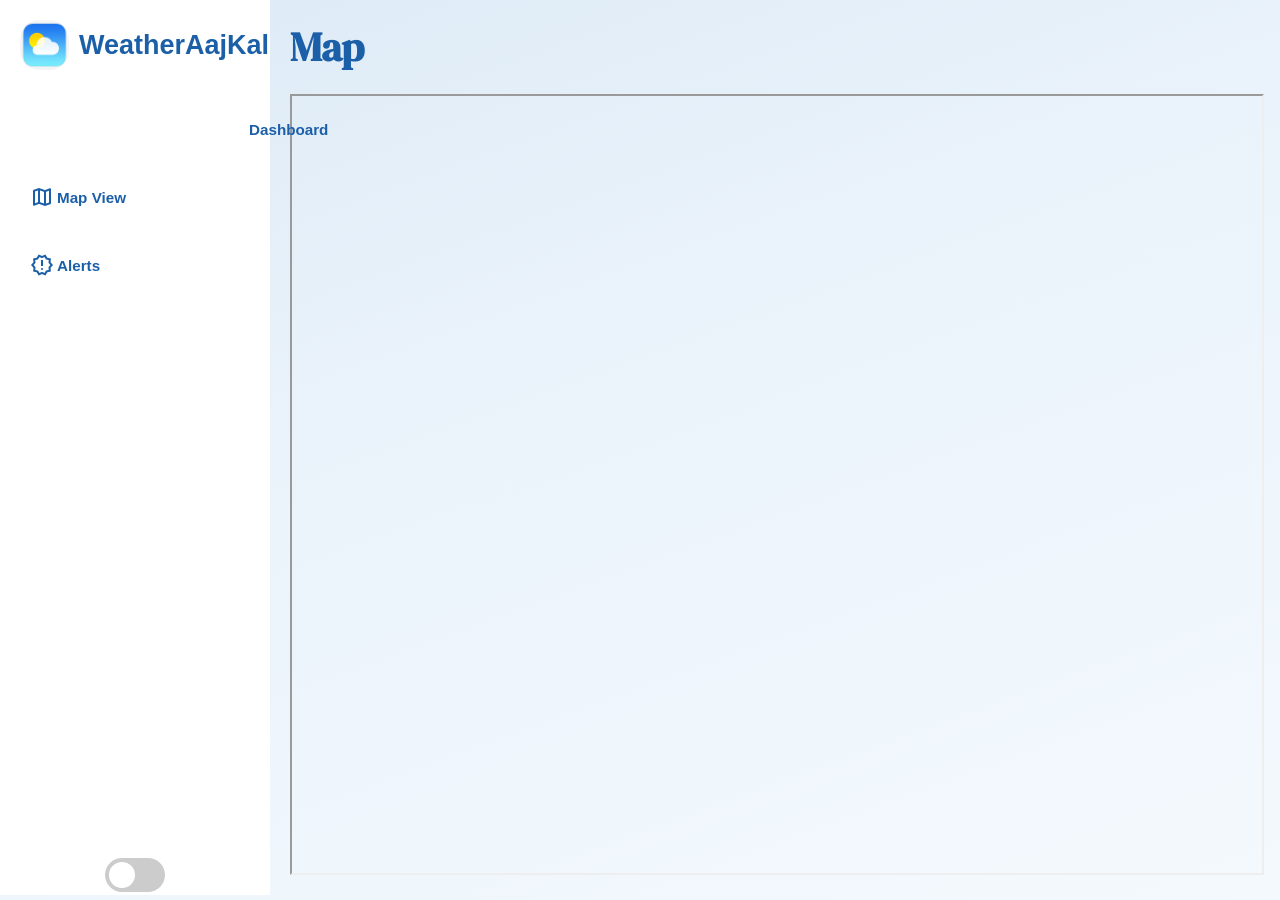
==== map.html @ b91de014 "Initial commit from Smart City Weather Dashboard" ====
<!DOCTYPE html>
<html lang="en">
<head>
    <meta charset="UTF-8">
    <meta name="viewport" content="width=device-width, initial-scale=1.0">
    <link rel="stylesheet" href="style.css">
    <link rel="stylesheet" href="https://fonts.googleapis.com/icon?family=Material+Icons+Sharp">
    <link rel="stylesheet" href="https://fonts.googleapis.com/css2?family=Material+Symbols+Outlined"/>
    <link rel="preconnect" href="https://fonts.googleapis.com">
    <link rel="preconnect" href="https://fonts.gstatic.com" crossorigin>
    <link href="https://fonts.googleapis.com/css2?family=DM+Serif+Display:ital@0;1&display=swap" rel="stylesheet">
    <title>mapview</title>
</head>
<body>
    <div class="container">
        <aside class="side-Portion">
                <div class="top">
                    <div class="logo">
                        <img src="./assets/logo.png" alt="">
                        <h1>WeatherAajKal</h1>
                    </div>
                </div>
                <div class="sidebar">
                    <a href="index.html">
                        <span class="material-icons-sharp">grid_view</span>
                        <h3>Dashboard</h3>
                    </a>
                    <a href="#">
                        <span class="material-symbols-outlined">map</span>
                        <h3>Map View</h3>
                    </a>
                    <a href="#">
                        <span class="material-symbols-outlined">release_alert</span>
                        <h3>Alerts</h3>
                    </a>
                </div>
                <div class="theme">
                    <label class="switch">
                    <input type="checkbox">
                    <span class="slider"></span>
                    </label>
                </div>
            </aside>
            <main style="padding: 20px;" class="main">
                <h1 style="font-family:DM Serif Display, serif; font-size: 40px; color: #1B5FA8;">Map</h1>
                <iframe  width="100%" height="100%" allow="geolocation" src="https://api.maptiler.com/maps/base-v4/?key=gYnPgyKk9dS8wp65zdMG#1.0/0.00000/0.00000"></iframe>
            </main>
        </div>
    
</body>
</html>
---- style.css ----
*{
    margin: 0;
    padding: 0;
} 
:root {
    --blue:       #1B5FA8;
    --blue-dark:  #174E8C;
    --blue-card:  #1D6A9F;
    --sky-top:    #dce9f5;
    --sky-mid:    #eaf3fb;
    --sky-bot:    #f4f9fd;
    --text-dark:  #1a1a2e;
    --text-mid:   #4a5568;
    --text-light: #8a96a8;
    --white:      #ffffff;
    --border:     rgba(0,0,0,0.08);
    --sidebar-w:  240px;
}
 
body {
    font-family: 'DM Sans', sans-serif;
    background: linear-gradient(160deg, var(--sky-top) 0%, var(--sky-mid) 40%, var(--sky-bot) 100%);
    min-height: 100vh;
    color: var(--text-dark);
}
.container{
    display: flex;

}

.logo{
    display: flex;
    align-items: center;
    gap: 10px;
    cursor: pointer;
    color:#1B5FA8;
}

.logo img {
    width: 50px;
    height: 50px;
    border-radius: 40%;

}
.logo h1{
    font-size: 27px;
}
a{
    color:#1B5FA8;
    font-size: 13px;
}

.sidebar a {
    display: flex;
    align-items: center;
    gap: 3px;
    text-decoration: none;
    width: 200px;
    height: 38px;

    padding: 10px;

}
.sidebar a:hover{
    background: #bce2ee;
    border-radius: 15px;
}
.side-Portion{
    height: 95vh;
    width: 18vw;
    background: white;
    padding: 20px;
    position: relative;
}
.sidebar{
    position: absolute;
    top: 100px;
    display: flex;
    flex-direction: column;
    gap: 10px;
}

.theme{
    position:absolute;
    bottom: 0px;
    width: 18vw;
    height: 40px;
    display: flex;
    justify-content: center;
    align-items: center;
}
.switch {
  position: relative;
  width: 60px;
  height: 34px;
}


.switch input {
  opacity: 0;
  width: 0;
  height: 0;
}
.slider {
  position: absolute;
  cursor: pointer;
  inset: 0;
  background-color: #ccc;
  transition: 0.4s;
  border-radius: 34px;
}

.slider:before {
  content: "";
  position: absolute;
  height: 26px;
  width: 26px;
  left: 4px;
  bottom: 4px;
  background: white;
  transition: 0.4s;
  border-radius: 50%;
}


input:checked + .slider {
  background-color: #2507ec;
}


input:checked + .slider:before {
  transform: translateX(26px);
}

.main{
    display: flex;
    flex-direction: column;
    gap: 20px;
    width: 82vw;
    padding-top: 50px;
    padding-left: 35px;
    padding-right: 35px;
    ;
}

.main input{
    width: 35vw;
    height: 37px;
    border-radius: 20px;
    border: 1px solid black;
    background-color: white;
    padding-left: 14px;
}
.display{
    width: 45vw;
    height: 270px;
    background: linear-gradient(135deg, #1a6fa8 0%, #174e8c 100%);
    border-radius: 20px;
    padding: 25px;
    color: white;
}
#cityname{
    font-size: 43px;
    font-family: "DM Serif Display", serif;

}
.hero{
    display: flex;
    gap: 20px;
}
.wear{
    width: 25vw;
    height: 145px;
    background-color: #FFFFFFBF;
    border-radius: 20px;
}
.precipitation{
    width: 25vw;
    height: 145px;
    background-color: #1B5FA8;
    border-radius: 20px;

}
.subhero{
    padding: 0px;
    display: flex;
    gap: 20px;
    flex-direction: column;
}
.searchbtn{
    width: 35px;
    height: 35px;
    border-radius: 50%;
    background-color: white;
    border: none;

}
.inputs{
    display: flex;
    align-items: center;
    gap: 10px;
}
.inputs input{
    background-color: white;
}
.images{
    font-size: 90px;
}

#clouddetail{
    font-size: 18px;
    margin-bottom: 8px;
    font-family: "DM Serif Text", serif;
}
#temp{
    font-size: 70px;
    font-family: "DM Serif Display", serif;
    font-weight: 90;
}
.moredetail{
    display: flex;
    gap: 50px;
    font-size: 12px;
    font-family: "DM Serif Text", serif;
    font-weight: 5;


}

#map {
  height: 100%;
}
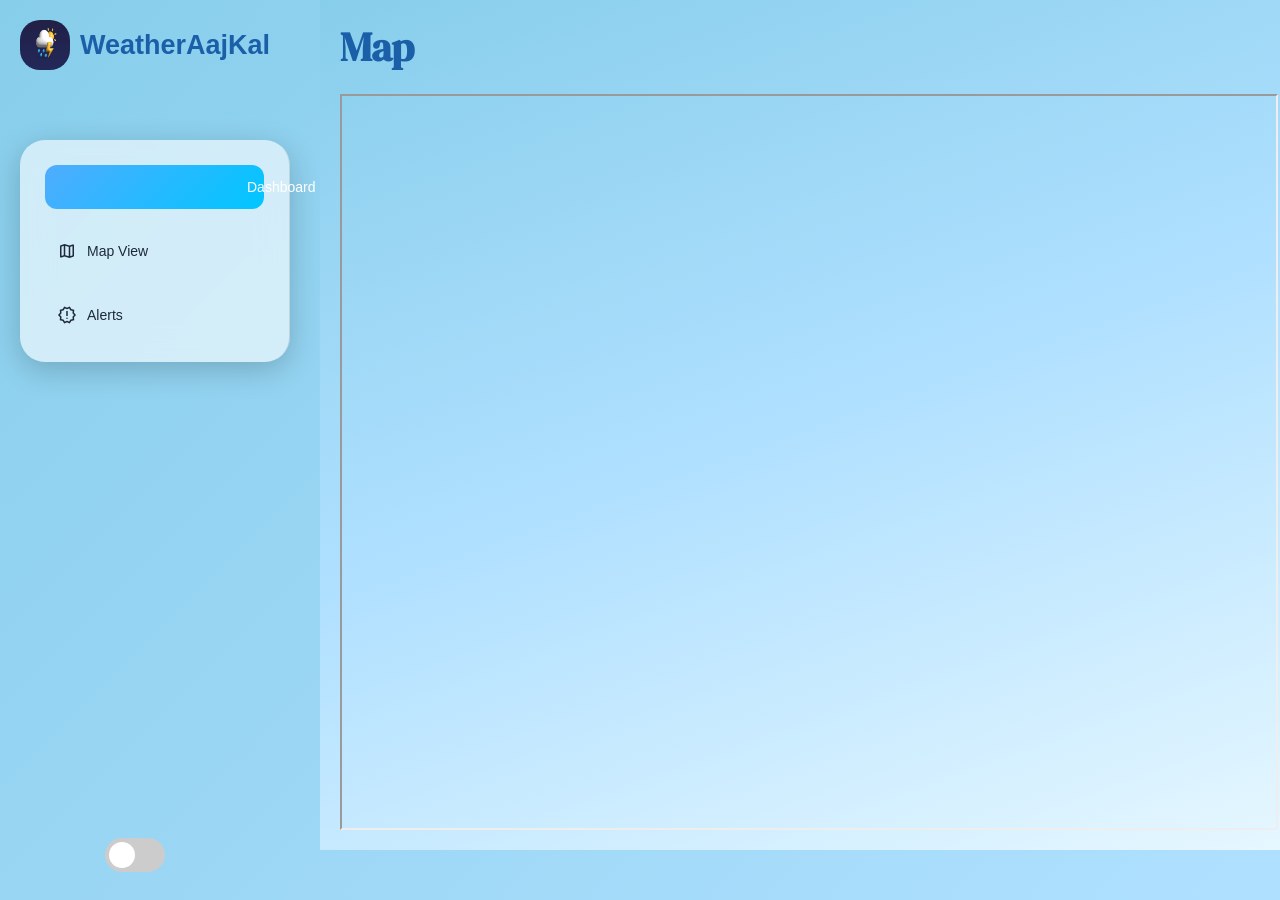
==== commit 56028001: "changed the logo and some changes in map.html" ====
--- a/map.html
+++ b/map.html
@@ -16,7 +16,7 @@
         <aside class="side-Portion">
                 <div class="top">
                     <div class="logo">
-                        <img src="./assets/logo.png" alt="">
+                        <img src="./assets/image.png" alt="">
                         <h1>WeatherAajKal</h1>
                     </div>
                 </div>
@@ -41,7 +41,7 @@
                     </label>
                 </div>
             </aside>
-            <main style="padding: 20px;" class="main">
+            <main style="padding: 20px; height: 90vh;" class="main">
                 <h1 style="font-family:DM Serif Display, serif; font-size: 40px; color: #1B5FA8;">Map</h1>
                 <iframe  width="100%" height="100%" allow="geolocation" src="https://api.maptiler.com/maps/base-v4/?key=gYnPgyKk9dS8wp65zdMG#1.0/0.00000/0.00000"></iframe>
             </main>
--- a/style.css
+++ b/style.css
@@ -3,28 +3,52 @@
     padding: 0;
 } 
 :root {
-    --blue:       #1B5FA8;
-    --blue-dark:  #174E8C;
-    --blue-card:  #1D6A9F;
-    --sky-top:    #dce9f5;
-    --sky-mid:    #eaf3fb;
-    --sky-bot:    #f4f9fd;
-    --text-dark:  #1a1a2e;
-    --text-mid:   #4a5568;
-    --text-light: #8a96a8;
-    --white:      #ffffff;
-    --border:     rgba(0,0,0,0.08);
-    --sidebar-w:  240px;
+    --primary: #4facfe;
+    --primary-dark: #00c6ff;
+
+    --sky-top: #87ceeb;
+    --sky-mid: #b0e0ff;
+    --sky-bot: #e6f7ff;
+
+    --card-bg: rgba(255, 255, 255, 0.6);
+    --glass: rgba(255,255,255,0.25);
+
+    --text-dark: #1e293b;
+    --text-light: #64748b;
+
+    --border: rgba(255,255,255,0.3);
+}
+
+.dark {
+    --sky-top: #020617;
+    --sky-mid: #0f172a;
+    --sky-bot: #1e293b;
+
+    --card-bg: rgba(30, 41, 59, 0.6);
+    --glass: rgba(30,41,59,0.5);
+
+    --text-dark: #f1f5f9;
+    --text-light: #94a3b8;
+
+    --primary: #38bdf8;
 }
  
 body {
     font-family: 'DM Sans', sans-serif;
-    background: linear-gradient(160deg, var(--sky-top) 0%, var(--sky-mid) 40%, var(--sky-bot) 100%);
+    background: linear-gradient(135deg, var(--sky-top), var(--sky-mid), var(--sky-bot));
+    background-size: 200% 200%;
     min-height: 100vh;
     color: var(--text-dark);
 }
+@keyframes gradientMove {
+    0% { background-position: 0% 50%; }
+    50% { background-position: 100% 50%; }
+    100% { background-position: 0% 50%; }
+}
 .container{
-    display: flex;
+    /* display: block; */
+    display: grid;
+    grid-column: 1/3;
 
 }
 
@@ -53,31 +77,49 @@
 .sidebar a {
     display: flex;
     align-items: center;
-    gap: 3px;
-    text-decoration: none;
-    width: 200px;
-    height: 38px;
-
-    padding: 10px;
-
+    gap: 10px;
+    padding: 12px;
+    border-radius: 12px;
+    transition: 0.3s;
+    color: var(--text-dark);
 }
 .sidebar a:hover{
-    background: #bce2ee;
-    border-radius: 15px;
+    background: rgba(255, 255, 255, 0.15);
+    transform: translateX(6px);
+    box-shadow: 0 4px 15px rgba(0,0,0,0.2);
 }
 .side-Portion{
+    position: fixed;
+    top: 0;
+    left: 0;
     height: 95vh;
-    width: 18vw;
-    background: white;
+    width: 260px;  
+
+    display: flex;
+    flex-direction: column;
+    justify-content: space-between;
+
     padding: 20px;
-    position: relative;
+}
+.sidebar a:first-child {
+    background: linear-gradient(135deg, var(--primary), var(--primary-dark));
+    color: white;
 }
 .sidebar{
     position: absolute;
     top: 100px;
+    width: 73%;
+    padding: 25px;
+    border-radius: 25px;
     display: flex;
     flex-direction: column;
-    gap: 10px;
+    gap: 20px;
+    margin-top: 40px;
+    background: var(--card-bg);
+    backdrop-filter: blur(20px);
+    box-shadow: 0 8px 30px rgba(0,0,0,0.2);
+    backdrop-filter: blur(15px);
+    border-right: 1px solid rgba(0,0,0,0.1);
 }
 
 .theme{
@@ -88,6 +130,7 @@
     display: flex;
     justify-content: center;
     align-items: center;
+    margin-bottom: 20px;
 }
 .switch {
   position: relative;
@@ -136,28 +179,56 @@
     display: flex;
     flex-direction: column;
     gap: 20px;
-    width: 82vw;
+    margin-left: 320px;
+    width: calc(100% - 260px);
+    /* margin-left: 10px; */
+    width: 73vw;
+    padding: 40px;
     padding-top: 50px;
     padding-left: 35px;
     padding-right: 35px;
-    ;
-}
+    background: linear-gradient(160deg, var(--sky-top), var(--sky-mid), var(--sky-bot));
+    color: var(--text-dark);
+    background-repeat: no-repeat;
+    background-size: cover;
+    position: relative;
+    overflow: hidden;
+}
+
 
 .main input{
     width: 35vw;
     height: 37px;
     border-radius: 20px;
     border: 1px solid black;
-    background-color: white;
+    background-color: var(--white);
+    color: var(--text-dark);
+    border: 1px solid var(--border);
     padding-left: 14px;
+
+    box-shadow: 0 4px 10px rgba(0,0,0,0.1);
+    transition: 0.3s;    
+}
+
+.main input:focus{
+    outline: none;
+    box-shadow: 0 0 12px rgba(79,172,254,0.7);
 }
 .display{
     width: 45vw;
     height: 270px;
-    background: linear-gradient(135deg, #1a6fa8 0%, #174e8c 100%);
     border-radius: 20px;
     padding: 25px;
-    color: white;
+
+    background: linear-gradient(135deg, #4facfe, #00c6ff);
+    color: white;
+    box-shadow: 0 10px 40px rgba(79, 172, 254, 0.4);
+    transition: 0.3s;
+}
+
+.display:hover{
+    transform: translateY(-5px);
+    box-shadow: 0 8px 25px rgba(0,0,0,0.15);
 }
 #cityname{
     font-size: 43px;
@@ -173,6 +244,11 @@
     height: 145px;
     background-color: #FFFFFFBF;
     border-radius: 20px;
+
+    background: rgba(255,255,255,0.3);
+    backdrop-filter: blur(12px);
+    transition: 0.3s;
+
 }
 .precipitation{
     width: 25vw;
@@ -180,6 +256,15 @@
     background-color: #1B5FA8;
     border-radius: 20px;
 
+    background: linear-gradient(135deg, #1e3c72, #2a5298);
+    color: white;
+    transition: 0.3s;
+
+}
+
+.wear:hover, .precipitation:hover{
+    transform: translateY(-5px);
+    box-shadow: 0 8px 20px rgba(0,0,0,0.2);
 }
 .subhero{
     padding: 0px;
@@ -191,9 +276,18 @@
     width: 35px;
     height: 35px;
     border-radius: 50%;
-    background-color: white;
+    background-color: var(--white);
+    color: var(--text-dark);
     border: none;
 
+    cursor: pointer;
+    transition: 0.3s;
+
+}
+
+.searchbtn:hover{
+    transform: scale(1.1);
+    box-shadow: 0 4px 10px rgba(0,0,0,0.2);
 }
 .inputs{
     display: flex;
@@ -226,8 +320,239 @@
 
 
 }
+a{
+    text-decoration: none;
+}
 
 #map {
   height: 100%;
 }
-
+* {
+    transition: all 0.25s ease-in-out;
+}
+
+#forecast {
+    display: flex;
+    gap: 20px;
+    margin-top: 20px;
+    flex-wrap: wrap; 
+}
+
+.forecast-card {
+    background: var(--glass);
+    backdrop-filter: blur(15px);
+    border: 1px solid var(--border);
+    border-radius: 20px;
+    padding: 18px;
+    transition: 0.3s;
+    width: 165px;
+    text-align: center;
+    font-weight: 500;
+}
+
+.icon {
+    font-size: 24px;
+}
+
+.dark .forecast-card {
+    background: rgba(30, 41, 59, 0.7);
+    color: white;
+}
+
+.dark .display {
+    background: linear-gradient(135deg, #020617, #1e293b);
+}
+
+.dark .sidebar {
+    background: rgba(30, 41, 59, 0.6);
+}
+
+.dark .sidebar a:hover {
+    background: rgba(255,255,255,0.08);
+}
+
+.sidebar span {
+    font-size: 20px;
+}
+
+.sidebar h3 {
+    font-size: 14px;
+    font-weight: 500;
+}
+
+.wear {
+    width: 25vw;
+    height: 100px;
+    border-radius: 20px;
+
+    background: rgba(255, 255, 255, 0.6);
+    backdrop-filter: blur(20px);
+
+    padding: 20px;
+    display: flex;
+    flex-direction: column;
+    gap: 10px;
+}
+
+.wear-header {
+    font-size: 12px;
+    letter-spacing: 2px;
+    color: #9c7c3a;
+    font-weight: 600;
+}
+
+.wear h2 {
+    font-size: 22px;
+    font-weight: 700;
+    color: var(--text-dark);
+}
+
+.wear p {
+    font-size: 14px;
+    color: var(--text-light);
+}
+
+.dark .wear {
+    background: rgba(30, 41, 59, 0.6);
+}
+
+.global {
+    margin-top: 30px;
+    padding: 20px;
+    border-radius: 20px;
+
+    background: var(--card-bg);
+    backdrop-filter: blur(20px);
+
+    box-shadow: 0 10px 30px rgba(0,0,0,0.1);
+}
+.global-header {
+    display: flex;
+    justify-content: space-between;
+    align-items: center;
+    flex-wrap: wrap;
+}
+
+.city-card {
+    display: flex;
+    justify-content: space-between;
+    align-items: center;
+
+    padding: 18px;
+    margin-top: 12px;
+
+    border-radius: 18px;
+    background: var(--glass);
+    backdrop-filter: blur(12px);
+
+    border: 1px solid var(--border);
+
+    transition: 0.3s;
+}
+
+.city-card h2 {
+    font-size: 22px;
+    font-weight: 700;
+}
+
+.city-card p {
+    font-size: 13px;
+    color: var(--text-light);
+}
+
+.city-card:hover {
+    transform: translateY(-3px);
+}
+
+#loadMore {
+    margin: 20px auto 0;
+    display: block;
+    width: 60%;
+
+    padding: 14px;
+    border-radius: 12px;
+
+    background: linear-gradient(135deg, #4facfe, #00c6ff);
+    color: white;
+    font-weight: 500;
+
+    cursor: pointer;
+}
+
+
+.controls {
+    display: flex;
+    align-items: center;
+    gap: 10px;
+
+    background: rgba(255,255,255,0.3);
+    padding: 10px 15px;
+    border-radius: 30px;
+
+    backdrop-filter: blur(10px);
+}
+
+
+.controls span {
+    font-size: 14px;
+    font-weight: 500;
+    color: var(--text-light);
+}
+
+
+#tempRange {
+    -webkit-appearance: none;
+    width: 160px;
+    height: 6px;
+    border-radius: 10px;
+    background: rgba(0,0,0,0.1);
+    outline: none;
+    transition: 0.3s;
+}
+
+
+#tempRange::-webkit-slider-thumb {
+    -webkit-appearance: none;
+    width: 18px;
+    height: 18px;
+    border-radius: 50%;
+    background: linear-gradient(135deg, var(--primary), var(--primary-dark));
+    cursor: pointer;
+    box-shadow: 0 0 10px rgba(79,172,254,0.7);
+}
+
+
+.sort-btn {
+    padding: 8px 14px;
+    border-radius: 20px;
+    border: none;
+    font-size: 13px;
+    font-weight: 500;
+    cursor: pointer;
+
+    background: rgba(255,255,255,0.4);
+    backdrop-filter: blur(10px);
+
+    transition: 0.3s;
+}
+
+
+.sort-btn.active {
+    background: linear-gradient(135deg, var(--primary), var(--primary-dark));
+    color: white;
+}
+
+/* Hover */
+.sort-btn:hover {
+    transform: translateY(-2px);
+    box-shadow: 0 4px 12px rgba(0,0,0,0.15);
+}
+
+.dark #tempRange {
+    background: rgba(255,255,255,0.2);
+}
+
+.dark .sort-btn {
+    background: rgba(255,255,255,0.1);
+    color: white;
+}
